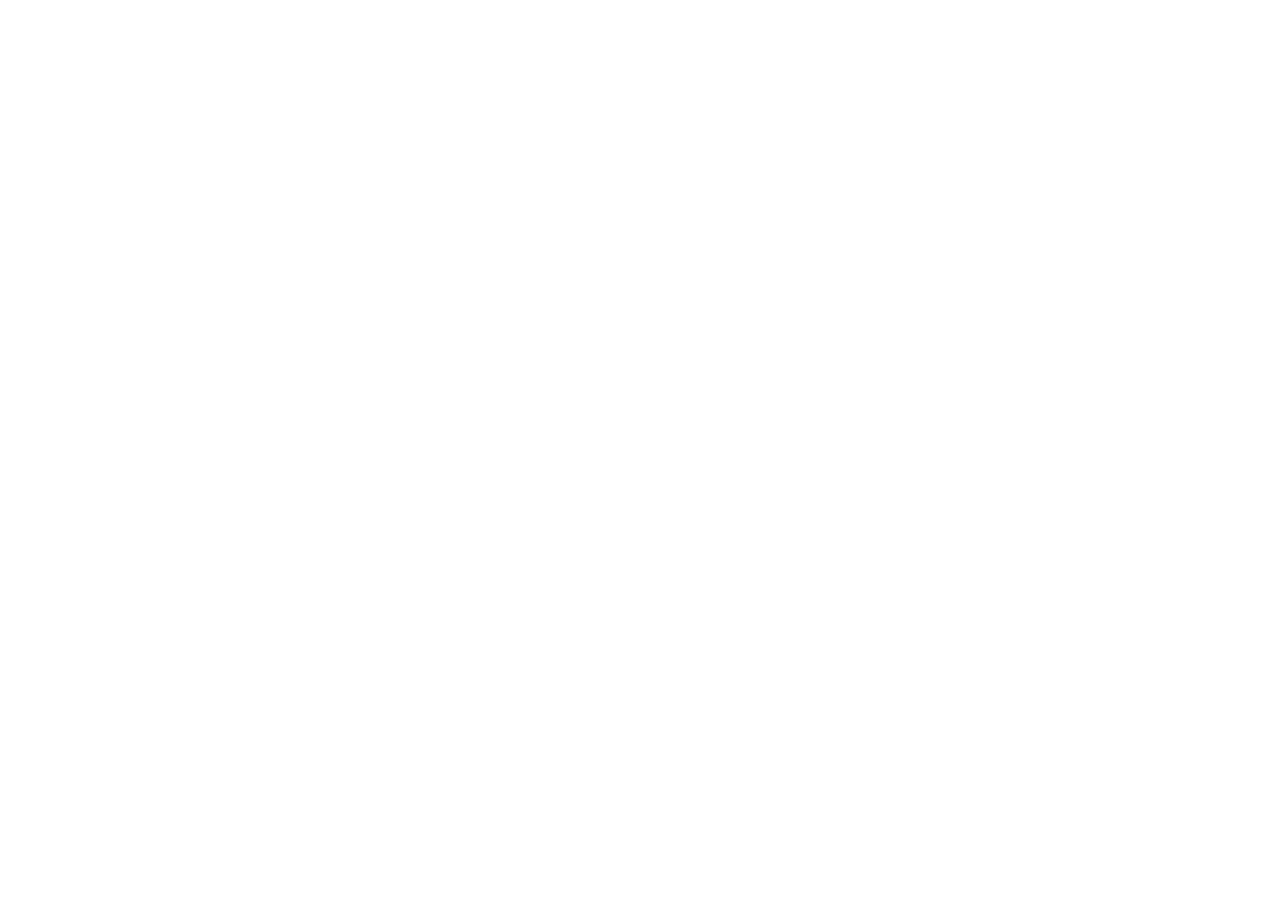
==== PHONEPE/index.html @ b61c90f4 "add new macdonalds code" ====
<!DOCTYPE html>
<html lang="en">
<head>
    <meta charset="UTF-8">
    <meta name="viewport" content="width=device-width, initial-scale=1.0">
    <title>Document</title>
</head>
<body>
    
</body>
</html>
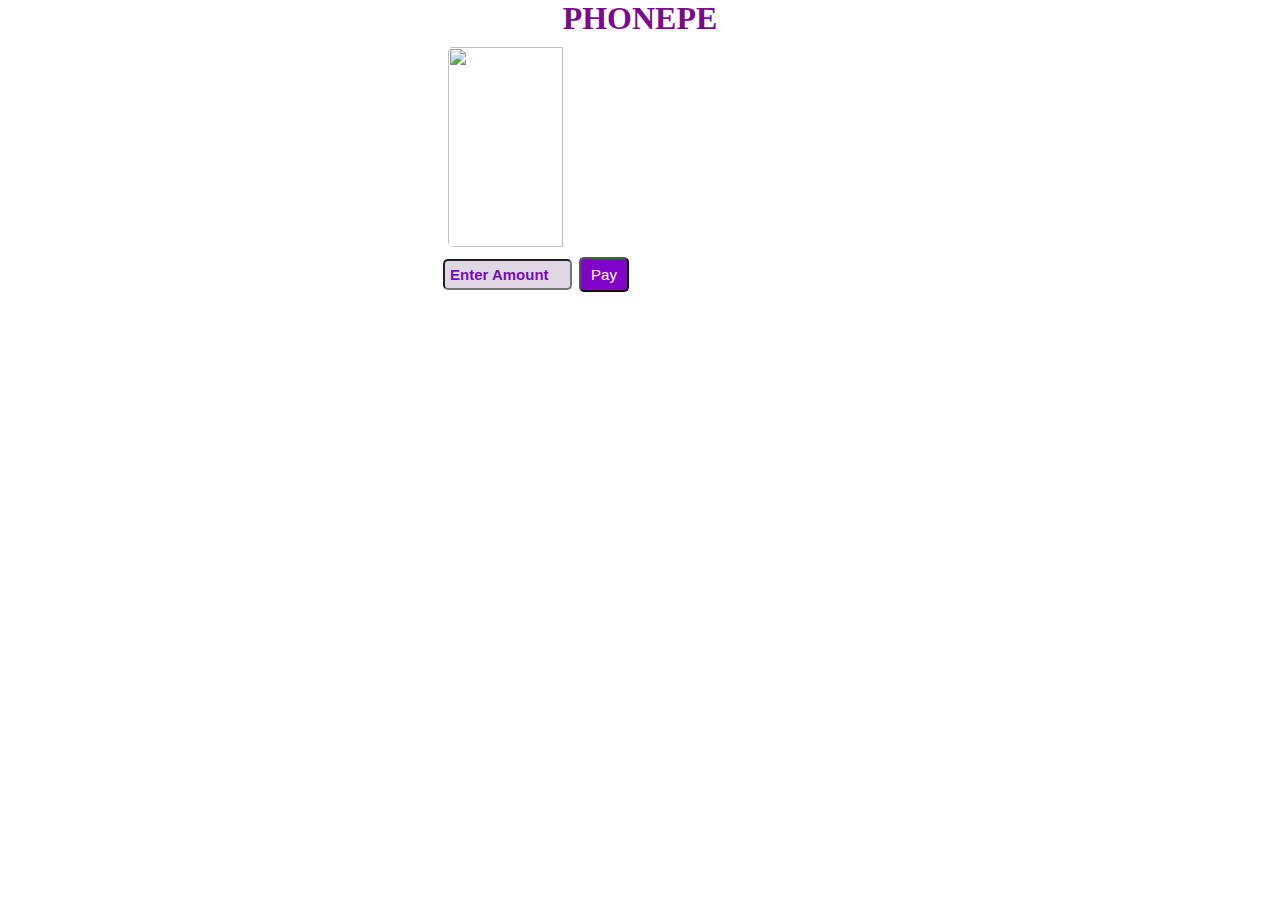
==== commit feec0069: "added new code of PHONEPE" ====
--- a/PHONEPE/index.html
+++ b/PHONEPE/index.html
@@ -3,9 +3,35 @@
 <head>
     <meta charset="UTF-8">
     <meta name="viewport" content="width=device-width, initial-scale=1.0">
-    <title>Document</title>
+    <title>PHONEPAY</title>
+    <link rel="stylesheet" type="text/css" href="index.css">
 </head>
 <body>
+    <h1>PHONEPE</h1>
+    <div class="phonepe">
+        <div id="img">
+            <img src="https://i.cdn.newsbytesapp.com/images/l2220210316180037.jpeg" alt="" class="img1">
+        </div>
+        <div class="inpbtn">
+             <input type="number" name="fillAmount" id="inp1" placeholder="Enter Amount">
+             <button id="button" type="button">Pay</button>
+        </div>
+       
+        <div  id="hidden1">
+            <h2 style="background-color: rgb(6, 173, 29);color: white;">Payment Successfull Rs <span id="success"></span></h2>
+            
+        </div>
+        <div id="pending">
+            <h2 style="background-color: rgb(245, 242, 24);color: rgb(0, 0, 0);">Payment in Process...</h2>
+            
+        </div>
+        <div id="hidden2">
+            <h2 style="background-color: rgb(255, 94, 0);color: white;">Payment Failed</h2>
+        </div>
+            
+       
+    </div>
     
 </body>
+<script src="./index.js"></script>
 </html>--- a/PHONEPE/index.css
+++ b/PHONEPE/index.css
@@ -0,0 +1,78 @@
+*{
+    margin: 0px;
+    padding: 0px;
+    color: rgb(121, 12, 140);
+    background:white
+}
+h1{
+   text-align: center;
+}
+.img1{
+    width: 30%;
+    height: 200px;
+    border-radius: 5px;
+    margin-top: 10px;
+    
+
+}
+#img{
+    display: flex;
+    justify-content: center;
+}
+.img2{
+    width: 30%;
+    height: 410px;
+    border-radius: 5px;
+    margin-top: 3px;
+   
+}
+#disp{
+    display: flex;
+    justify-content: center;
+}
+#inp1{
+    padding: 5px;
+    font-size: 15px;
+    width:115px;
+    margin: 2px;
+    border-radius: 5px;
+    background: rgb(223, 215, 227);
+    font-weight: bold;
+    font-style: normal;
+    color: rgb(89, 14, 159);
+    /* display: flex; */
+    /* justify-content: center; */
+    /* align-items: center;/ */
+}
+#button{
+   padding: 7px;
+   border-radius: 5px;
+   font-size: 15px;
+   background: rgb(129, 4, 201);
+   color: white;
+   cursor: pointer;
+   height: 35px;
+   width: 50px;
+   margin-left: 5px;
+}
+input::placeholder{
+  color: rgb(119, 15, 184);
+}
+.inpbtn{
+    display: flex;
+    justify-content: center;
+    margin-top: 10px;
+    padding-right: 210px;
+}
+#hidden1 {
+    display: none;
+}
+#button:hover{
+    background-color: blueviolet;
+}
+#hidden2 {
+    display: none;
+}
+#pending{
+    display:none;
+}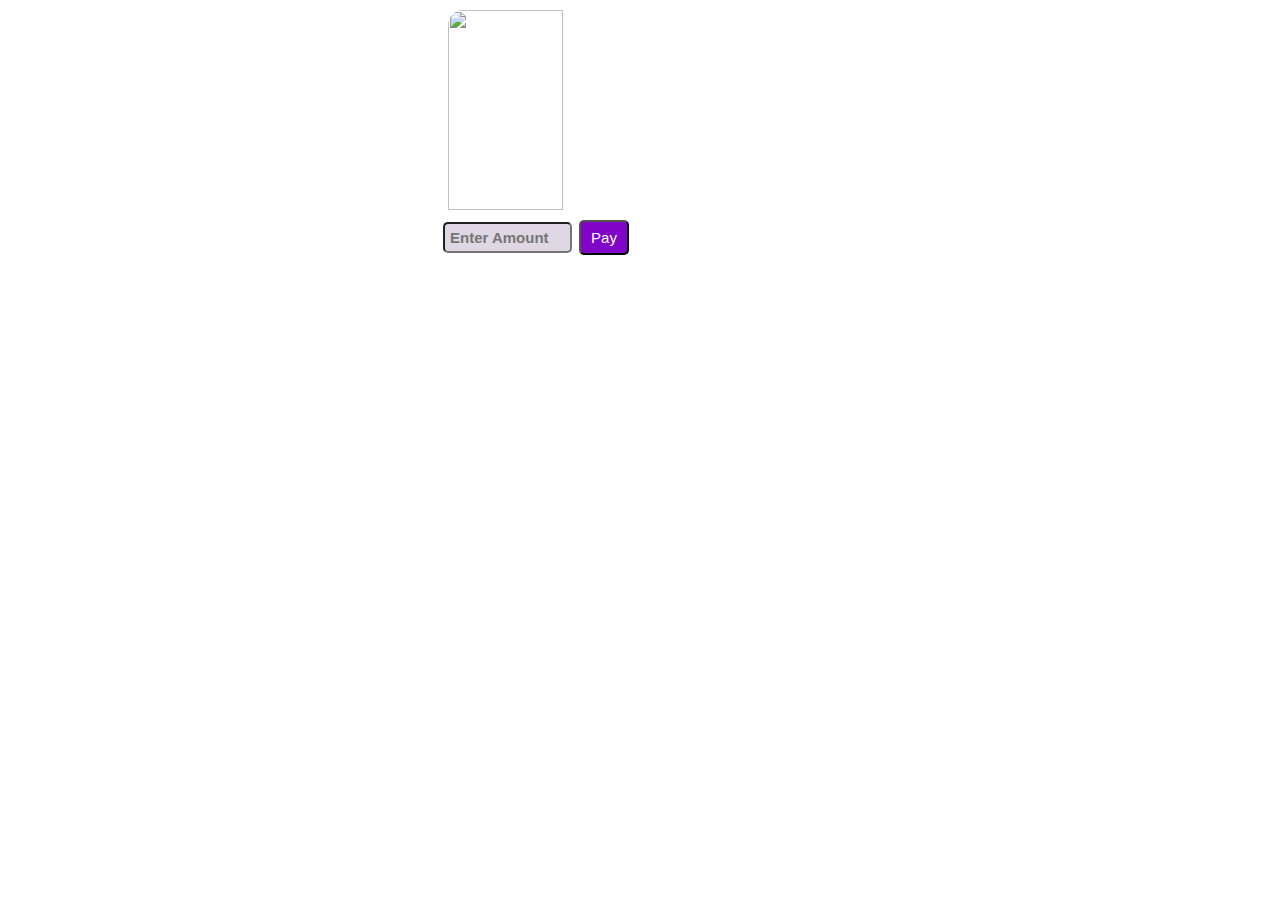
==== commit 79142b5b: "added new code of phonepe" ====
--- a/PHONEPE/index.html
+++ b/PHONEPE/index.html
@@ -7,7 +7,7 @@
     <link rel="stylesheet" type="text/css" href="index.css">
 </head>
 <body>
-    <h1>PHONEPE</h1>
+    <h1></h1>
     <div class="phonepe">
         <div id="img">
             <img src="https://i.cdn.newsbytesapp.com/images/l2220210316180037.jpeg" alt="" class="img1">
@@ -16,18 +16,21 @@
              <input type="number" name="fillAmount" id="inp1" placeholder="Enter Amount">
              <button id="button" type="button">Pay</button>
         </div>
-       
+       <div id="main">
         <div  id="hidden1">
-            <h2 style="background-color: rgb(6, 173, 29);color: white;">Payment Successfull Rs <span id="success"></span></h2>
+            <h2 style="background-color: rgb(30, 194, 52);;color: white">Payment Successfull <span style="background-color: rgb(30, 194, 52);color: white" id="success"></span> Rs</h2>
             
         </div>
+
         <div id="pending">
-            <h2 style="background-color: rgb(245, 242, 24);color: rgb(0, 0, 0);">Payment in Process...</h2>
+            <h2 style="background-color:yellow;color: rgb(0, 0, 0);"><span class="loader" style="background-color: yellow; color: antiquewhite;"></span>Payment in Process...  </h2>
             
         </div>
         <div id="hidden2">
             <h2 style="background-color: rgb(255, 94, 0);color: white;">Payment Failed</h2>
         </div>
+       </div>
+        
             
        
     </div>
--- a/PHONEPE/index.css
+++ b/PHONEPE/index.css
@@ -10,9 +10,10 @@
 .img1{
     width: 30%;
     height: 200px;
-    border-radius: 5px;
+    /* border-radius: 5px; */
     margin-top: 10px;
-    
+    border-TOP-left-radius:15px;
+    border-TOP-right-radius:15px;
 
 }
 #img{
@@ -22,7 +23,7 @@
 .img2{
     width: 30%;
     height: 410px;
-    border-radius: 5px;
+    
     margin-top: 3px;
    
 }
@@ -55,9 +56,9 @@
    width: 50px;
    margin-left: 5px;
 }
-input::placeholder{
+/* input::placeholder{
   color: rgb(119, 15, 184);
-}
+} */
 .inpbtn{
     display: flex;
     justify-content: center;
@@ -66,13 +67,61 @@
 }
 #hidden1 {
     display: none;
+    width: 400px;
+    height: 100px;
+    /* text-align: center; */
+    
 }
 #button:hover{
     background-color: blueviolet;
 }
 #hidden2 {
     display: none;
+    /* padding: 50px; */
+    /* margin: 50px; */
+    /* font: 600; */
+    width: 400PX;
+    /* height: 400PX; */
+    /* border-radius: 50PX; */
 }
 #pending{
     display:none;
-}+    /* padding: 50px; */
+}
+.loader {
+    position: relative;
+    width: 100px;
+    height: 100px;
+    display: flex;
+    justify-content: center;
+    align-items: center;
+  }
+  
+  .loader:before , .loader:after{
+    content: '';
+    border-radius: 100%;
+    position: absolute;
+    inset: 0;
+    box-shadow: 0 0 10px 2px rgba(0, 0, 0, 0.3) inset;
+  }
+  .loader:after {
+    box-shadow: 2px 2px 2px #FF3D00 inset;
+    animation: rotate 2s linear infinite;
+  }
+  
+  @keyframes rotate {
+    0% {  transform: rotate(0)}
+    100% { transform: rotate(360deg)}
+  }
+  #main{
+    display: flex;
+    justify-content: center;
+    /* align-items: center; */
+    background: none;
+    background-color: white;
+
+  }
+  h2{
+    padding: 50px;
+    margin-top: 5PX;
+  }